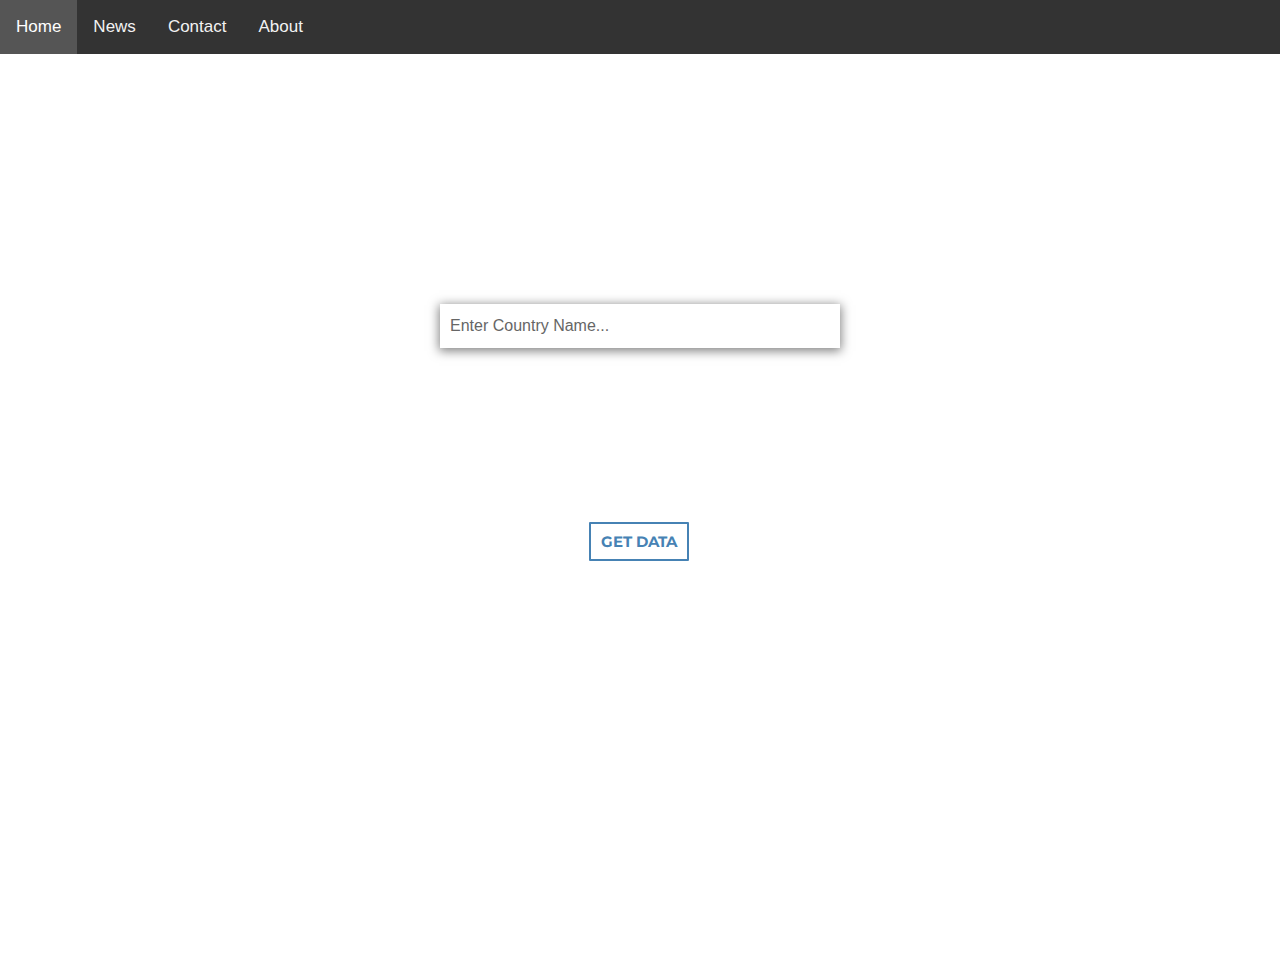
==== index.html @ c1e80da3 "Add files via upload" ====
<!DOCTYPE html>
<html lang="en">
<head>
    <meta charset="UTF-8">
    <meta name="viewport" content="width=device-width, initial-scale=1.0">
    <link rel="stylesheet" href="https://stackpath.bootstrapcdn.com/bootstrap/4.5.2/css/bootstrap.min.css">
    <link rel="stylesheet" href="https://cdnjs.cloudflare.com/ajax/libs/font-awesome/4.7.0/css/font-awesome.min.css">
    <link href='https://fonts.googleapis.com/css?family=Montserrat' rel='stylesheet' type='text/css'>

    <link rel="stylesheet" href="style.css">
    <title>ABDUL ARCHIVES</title>
</head>
<body>
    <div class="topnav" id="myTopnav">
        <a href="#home" class="active">Home</a>
        <a href="#news">News</a>
        <a href="#contact">Contact</a>
        <div class="dropdown">
          <button class="dropbtn" >Services
            <i class="fa fa-caret-down"></i>
          </button>
          <div class="dropdown-content">
            <a href="#">Cases Tracker</a>
            <a href="#">Prevention</a>
            <a href="#">WHO</a>
          </div>
        </div> 
        <a href="#about">About</a>
        <a href="javascript:void(0);" style="font-size:15px;" class="icon" onclick="Toggle()">&#9776;</a>
      </div>
      <div class="bg">
          <form class="form-group">
        <input type="text" id="country" placeholder="Enter Country Name..."/>
        <button id="myBtn">GET DATA</button>
        <div class=" container result">
            <span id="confirmed"></span>
            <span id="recovered"></span>
            <span id="deaths"></span>
  
        </div>
    </form>
      </div>
     
</body>
<script src="main.js"></script>
</html>
---- style.css ----
body {margin:0;font-family:Arial}

.topnav {
  overflow: hidden;
  background-color: #333;
}

.topnav a {
  float: left;
  display: block;
  color: #f2f2f2;
  text-align: center;
  padding: 14px 16px;
  text-decoration: none;
  font-size: 17px;
}

.active {
  background-color: steelblue;
  color: white;
}

.topnav .icon {
  display: none;
}

.dropdown {
  float: left;
  overflow: hidden;
}

.dropdown .dropbtn {
  font-size: 17px;    
  border: none;
  outline: none;
  color: white;
  padding: 14px 16px;
  background-color: inherit;
  font-family: inherit;
  margin: 0;
}

.dropdown-content {
  display: none;
  position: absolute;
  background-color: #f9f9f9;
  min-width: 160px;
  box-shadow: 0px 8px 16px 0px rgba(0,0,0,0.2);
  z-index: 1;
}

.dropdown-content a {
  float: none;
  color: black;
  padding: 12px 16px;
  text-decoration: none;
  display: block;
  text-align: left;
}

.topnav a:hover, .dropdown:hover .dropbtn {
  background-color: #555;
  color: white;
}

.dropdown-content a:hover {
  background-color: #ddd;
  color: black;
}

.dropdown:hover .dropdown-content {
  display: block;
}

.bg {
    background: url('https://images.unsplash.com/photo-1445127040028-b1bdb9acd16e?crop=entropy&fit=crop&fm=jpg&h=950&ixjsv=2.1.0&ixlib=rb-0.3.5&q=80&w=1125') center top no-repeat;
    display: block;
    background-size: cover;
    height:100vh;
    width: 100%;
    position: relative;
  }
  input {
    background: rgba(255,255,255,0.4);
    border: none;
    position: relative;
    display: block;
    outline: none;
    width: 400px;
    height: 30p;
    top: 250px;
    margin: 0 auto;
    padding: 10px;
    color: #333;
    -webkit-box-shadow: 0 2px 10px 1px rgba(0,0,0,0.5);
    box-shadow: 0 2px 10px 1px rgba(0,0,0,0.5);
  }
  ::-webkit-input-placeholder { color: #666;} 
  :-moz-placeholder { color: #666; }
  ::-moz-placeholder { color: #666; }
  :-ms-input-placeholder { color: #666; }

.result{
    display:inline-flex;
    width:600px;
    color:black;
    position: absolute;
    top: 60%;
    left:29%;
    font-weight:bold;
    font-family:'Montserrat', sans-serif;

}
span{
    padding:10px;
    text-align:center;

}
button {
    transition: all .5s ease;
    color:steelblue;
    border: 2px solid steelblue;
    font-family:'Montserrat', sans-serif;
    text-transform: uppercase;
    line-height: 1;
    font-weight:bold;
    position: absolute;
    top: 52%;
    left:46%;
    margin: 0 auto;
    padding: 10px;
    font-size: 15px;
    background-color : transparent;
    padding: 10px;
    outline: none;
    border-radius: 1px;
}
button:hover {
    color: #001F3F;
    background-color: #fff;
}



@media screen and (max-width: 600px) {
  .topnav a:not(:first-child), .dropdown .dropbtn {
    display: none;
  }
  .topnav a.icon {
    float: right;
    display: block;
  }
}

@media screen and (max-width: 600px) {
  .topnav.responsive {position: relative;}
  .topnav.responsive .icon {
    position: absolute;
    right: 0;
    top: 0;
  }

  @media screen and (max-width: 400px) {
     input{
         width:250px;
     }
    }

    @media screen and (max-width: 400px) {
        button{
            left:20%;
        }
       }
   

    

  .topnav.responsive a {
    float: none;
    display: block;
    text-align: left;
  }
  .topnav.responsive .dropdown {float: none;}
  .topnav.responsive .dropdown-content {position: relative;}
  .topnav.responsive .dropdown .dropbtn {
    display: block;
    width: 100%;
    text-align: left;
  }
}
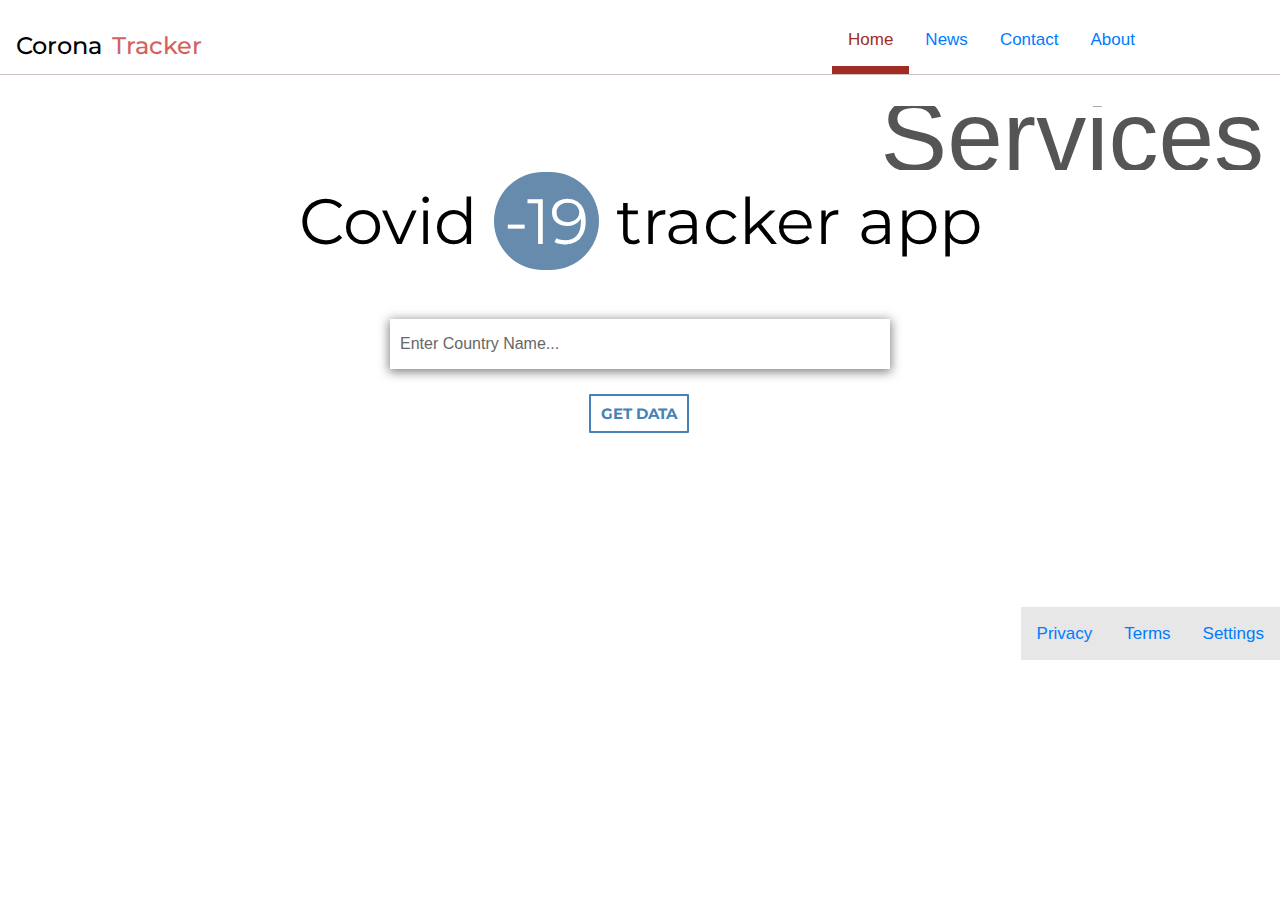
==== commit cc260f22: "Made major modifications" ====
--- a/index.html
+++ b/index.html
@@ -4,43 +4,68 @@
     <meta charset="UTF-8">
     <meta name="viewport" content="width=device-width, initial-scale=1.0">
     <link rel="stylesheet" href="https://stackpath.bootstrapcdn.com/bootstrap/4.5.2/css/bootstrap.min.css">
-    <link rel="stylesheet" href="https://cdnjs.cloudflare.com/ajax/libs/font-awesome/4.7.0/css/font-awesome.min.css">
+    <link rel="stylesheet" href="https://cdnjs.cloudflare.com/ajax/libs/font-awesome/5.14.0/css/all.min.css" integrity="sha512-1PKOgIY59xJ8Co8+NE6FZ+LOAZKjy+KY8iq0G4B3CyeY6wYHN3yt9PW0XpSriVlkMXe40PTKnXrLnZ9+fkDaog==" crossorigin="anonymous" />
     <link href='https://fonts.googleapis.com/css?family=Montserrat' rel='stylesheet' type='text/css'>
 
-    <link rel="stylesheet" href="style.css">
-    <title>ABDUL ARCHIVES</title>
+    <link rel="stylesheet" href="style.css"> 
+    <title>Corona Tracker | Home</title>
+    
 </head>
 <body>
-    <div class="topnav" id="myTopnav">
-        <a href="#home" class="active">Home</a>
-        <a href="#news">News</a>
-        <a href="#contact">Contact</a>
-        <div class="dropdown">
-          <button class="dropbtn" >Services
-            <i class="fa fa-caret-down"></i>
-          </button>
-          <div class="dropdown-content">
-            <a href="#">Cases Tracker</a>
-            <a href="#">Prevention</a>
-            <a href="#">WHO</a>
-          </div>
-        </div> 
-        <a href="#about">About</a>
-        <a href="javascript:void(0);" style="font-size:15px;" class="icon" onclick="Toggle()">&#9776;</a>
-      </div>
-      <div class="bg">
-          <form class="form-group">
-        <input type="text" id="country" placeholder="Enter Country Name..."/>
-        <button id="myBtn">GET DATA</button>
-        <div class=" container result">
-            <span id="confirmed"></span>
-            <span id="recovered"></span>
-            <span id="deaths"></span>
-  
-        </div>
-    </form>
-      </div>
+  <div class="topnav" id="myTopnav" style=" background-color: white !important; border-bottom: 1px solid rgba(167, 139, 139, 0.514); height: 3.7rem; ">
+	<h4 style="margin-top: 1rem !important; padding-top: 1rem !important ; margin-bottom: -1rem !important; font-family: 'Montserrat', sans-serif;  margin-left: 1rem;"><i class="fas fa-viruses" style="color: rgb(61, 110, 150); "></i> Corona<span style="color: rgb(212, 97, 97);">Tracker</span></h4>
+     <a href="./index.html" class="active width2"  style="margin-left: 65%;">Home</a>
+     <a href="./News.html">News</a>
+     <a href="./contact.html">Contact</a>
+     <a  href="./about.html" >About</a>
+     <a href="javascript:void(0);" style="font-size:15px;" class="icon" onclick="Toggle()">&#9776;</a>
+     <div class="dropdown">
+       <button class="dropbtn" >Services
+         <i class="fa fa-2x fa-caret-down" > </i> </button>
+       
+       <div class="dropdown-content">
+
+          <a href="#"></a>
+          <a href="#"></a>
+          <a href="#"></a>
+     </div>
+ </div> 
      
+   
+ 
+
+  <div class="title" >
+  <i class="fas fa-virus" style="color: rgb(247, 73, 73); "></i> Covid <span style="background-color: rgb(102, 139, 173); border-radius: 5rem; color: white;">-19</span> tracker app
+
+</div>
+
+<div class="bg">
+<form class="form-group">
+ <input type="text" id="country" placeholder="Enter Country Name..."/>
+ <button  class="button" id="myBtn">GET DATA</button>
+ <div class=" container result" >
+    <span id="confirmed"></span>
+    <br>
+    <span id="recovered"></span>
+     <br>
+    <span id="deaths"></span>
+
+ </div>
+</form>
+</div>
+
+<ul class="nav justify-content-end" >
+<li class="nav-item">
+<a class="nav-link" href="#"style=" background-color: rgb(231, 231, 231); " >Privacy</a>
+</li>
+<li class="nav-item">
+<a class="nav-link" href="#"style=" background-color: rgb(231, 231, 231); " >Terms</a>
+</li>
+<li class="nav-item">
+<a class="nav-link" href="#" style=" background-color: rgb(231, 231, 231); ">Settings</a>
+</li>
+
+</ul>  
 </body>
 <script src="main.js"></script>
 </html>--- a/style.css
+++ b/style.css
@@ -1,22 +1,33 @@
-body {margin:0;font-family:Arial}
+
+body {margin:0;
+  font-family:Arial;
+  overflow-x: hidden;
+  
+  
+
+}
 
 .topnav {
-  overflow: hidden;
-  background-color: #333;
+ /* overflow-y: hidden; */
+
+  color: black !important;
 }
 
 .topnav a {
   float: left;
   display: block;
-  color: #f2f2f2;
   text-align: center;
-  padding: 14px 16px;
+  padding: 14px 16px; 
+  margin-top: -2rem;
   text-decoration: none;
   font-size: 17px;
+ 
 }
 
 .active {
-  background-color: steelblue;
+  color: rgb(160, 44, 36) !important;
+  transition: color 1s ease-in !important;
+  border-bottom: 0.5rem solid  rgb(160, 44, 36) !important;
   color: white;
 }
 
@@ -25,19 +36,24 @@
 }
 
 .dropdown {
-  float: left;
-  overflow: hidden;
+  float: right;
+   overflow: hidden;
+   line-height: 2rem;
+   margin-top: 2rem;
+   height: 4rem; 
 }
 
 .dropdown .dropbtn {
-  font-size: 17px;    
+  font-size: 100px;    
   border: none;
+  margin-top: 2rem;
   outline: none;
   color: white;
   padding: 14px 16px;
   background-color: inherit;
   font-family: inherit;
   margin: 0;
+  
 }
 
 .dropdown-content {
@@ -47,6 +63,8 @@
   min-width: 160px;
   box-shadow: 0px 8px 16px 0px rgba(0,0,0,0.2);
   z-index: 1;
+  height: 4rem;
+  line-height: 2rem;
 }
 
 .dropdown-content a {
@@ -58,9 +76,18 @@
   text-align: left;
 }
 
-.topnav a:hover, .dropdown:hover .dropbtn {
-  background-color: #555;
+.topnav a:hover {
+  border-bottom: 0.5rem solid #555 !important;
+ 
+}
+
+.topnav a:hover, .dropbtn {
+  color: #555 !important;
+ 
   color: white;
+}
+.dropdown:hover {
+  
 }
 
 .dropdown-content a:hover {
@@ -72,12 +99,12 @@
   display: block;
 }
 
+
 .bg {
-    background: url('https://images.unsplash.com/photo-1445127040028-b1bdb9acd16e?crop=entropy&fit=crop&fm=jpg&h=950&ixjsv=2.1.0&ixlib=rb-0.3.5&q=80&w=1125') center top no-repeat;
+   
     display: block;
     background-size: cover;
-    height:100vh;
-    width: 100%;
+    margin-bottom: 20rem;
     position: relative;
   }
   input {
@@ -86,9 +113,9 @@
     position: relative;
     display: block;
     outline: none;
-    width: 400px;
-    height: 30p;
-    top: 250px;
+    width: 500px;
+    height: 50px;
+    top: 50px;
     margin: 0 auto;
     padding: 10px;
     color: #333;
@@ -101,14 +128,16 @@
   :-ms-input-placeholder { color: #666; }
 
 .result{
-    display:inline-flex;
+    text-align: center;
+    font-size: 2rem;
     width:600px;
     color:black;
     position: absolute;
-    top: 60%;
+    top: 30%;
     left:29%;
     font-weight:bold;
     font-family:'Montserrat', sans-serif;
+    
 
 }
 span{
@@ -116,7 +145,7 @@
     text-align:center;
 
 }
-button {
+.button {
     transition: all .5s ease;
     color:steelblue;
     border: 2px solid steelblue;
@@ -125,7 +154,7 @@
     line-height: 1;
     font-weight:bold;
     position: absolute;
-    top: 52%;
+    top: 250%;
     left:46%;
     margin: 0 auto;
     padding: 10px;
@@ -134,30 +163,47 @@
     padding: 10px;
     outline: none;
     border-radius: 1px;
+    cursor: pointer;
 }
 button:hover {
     color: #001F3F;
     background-color: #fff;
 }
-
-
-
-@media screen and (max-width: 600px) {
+.title {
+  font-family: 'Montserrat', sans-serif;
+  text-align: center;
+  margin-top: 10%;
+  font-size: 4rem;
+  
+  
+}
+.title p{
+  font-size: 1rem;
+}
+
+
+
+
+
+@media screen and (max-width: 1160px) {
   .topnav a:not(:first-child), .dropdown .dropbtn {
     display: none;
   }
   .topnav a.icon {
     float: right;
     display: block;
-  }
-}
-
-@media screen and (max-width: 600px) {
+    
+  }
+}
+
+@media screen and (max-width: 1160px) {
   .topnav.responsive {position: relative;}
   .topnav.responsive .icon {
     position: absolute;
     right: 0;
     top: 0;
+    margin-top: 0.5rem;
+    
   }
 
   @media screen and (max-width: 400px) {
@@ -178,13 +224,15 @@
   .topnav.responsive a {
     float: none;
     display: block;
-    text-align: left;
+    text-align: right;
+   
+    
   }
   .topnav.responsive .dropdown {float: none;}
   .topnav.responsive .dropdown-content {position: relative;}
   .topnav.responsive .dropdown .dropbtn {
     display: block;
     width: 100%;
-    text-align: left;
+    text-align: right;
   }
 }